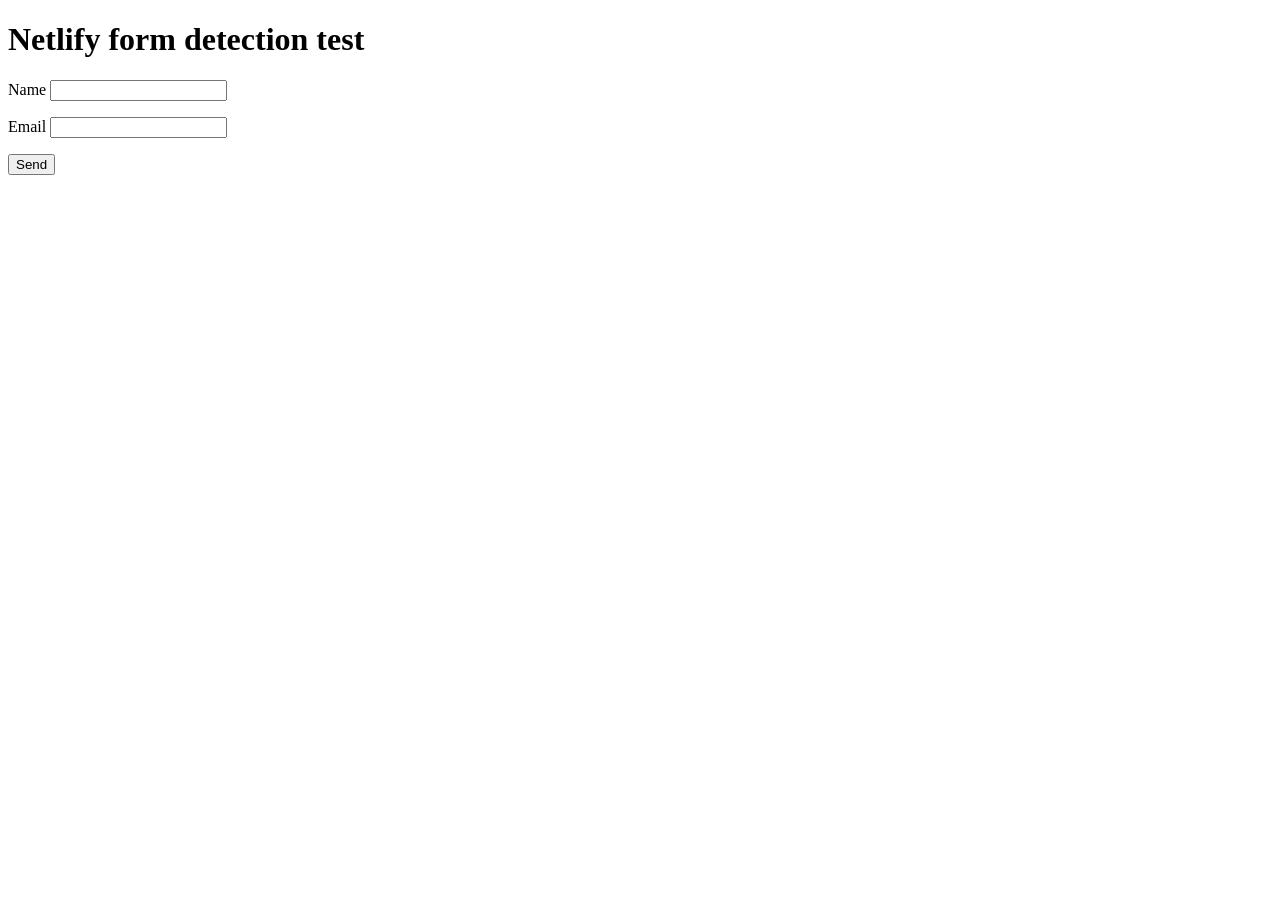
==== nettest.html @ c1eb5ff6 "Add temporary Netlify form detection test page" ====
<!DOCTYPE html>
<html>
<head><meta charset="utf-8"><title>Netlify form detection test</title></head>
<body>
    <h1>Netlify form detection test</h1>

    <form name="nettest" netlify>
      <p>
        <label>Name <input type="text" name="name" /></label>
      </p>
      <p>
        <label>Email <input type="email" name="email" /></label>
      </p>
      <p>
        <button type="submit">Send</button>
      </p>
    </form>
</body>
</html>
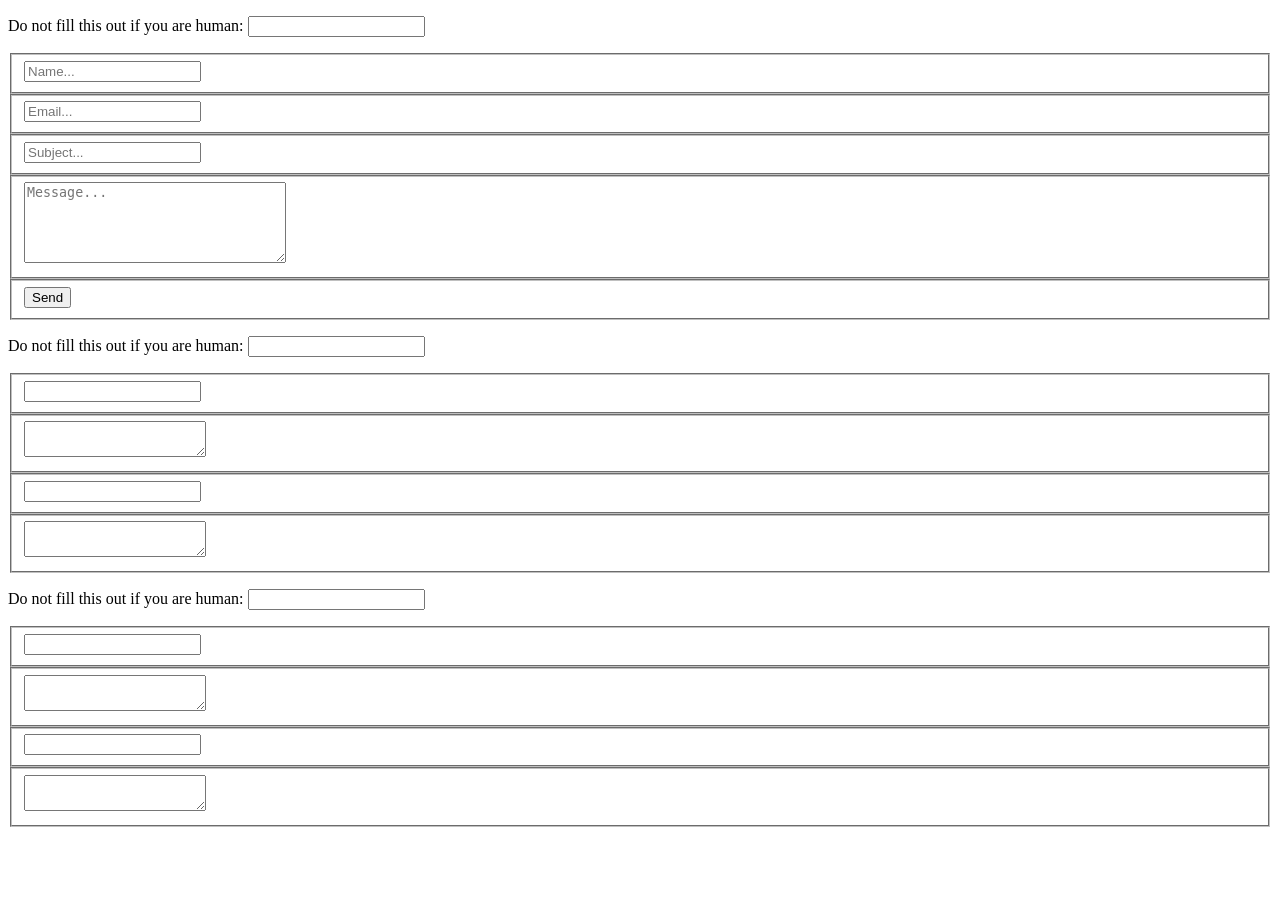
==== commit 69a5735c: "Expand Netlify form isolation matrix" ====
--- a/nettest.html
+++ b/nettest.html
@@ -1,19 +1,43 @@
 <!DOCTYPE html>
 <html>
-<head><meta charset="utf-8"><title>Netlify form detection test</title></head>
+<head><meta charset="utf-8"><title>Netlify form isolation matrix</title></head>
 <body>
-    <h1>Netlify form detection test</h1>
 
-    <form name="nettest" netlify>
-      <p>
-        <label>Name <input type="text" name="name" /></label>
-      </p>
-      <p>
-        <label>Email <input type="email" name="email" /></label>
-      </p>
-      <p>
-        <button type="submit">Send</button>
-      </p>
-    </form>
+<!-- A: exact reproduction of the contact form -->
+<form name="nettest_a" method="POST" action="/thanks.html" data-netlify="true" netlify-honeypot="bot-field">
+  <p class="hidden-field"><label>Do not fill this out if you are human: <input name="bot-field"></label></p>
+  <fieldset class="col-md-6"><input type="text" name="name" placeholder="Name..." required></fieldset>
+  <fieldset class="col-md-6"><input type="email" name="email" placeholder="Email..." required></fieldset>
+  <fieldset class="col-md-12"><input type="text" name="subject" placeholder="Subject..."></fieldset>
+  <fieldset class="col-md-12"><textarea name="message" cols="30" rows="5" placeholder="Message..." required></textarea></fieldset>
+  <fieldset class="col-md-12"><input type="submit" value="Send" class="main-button"></fieldset>
+</form>
+
+<!-- B: contact form minus the action attribute -->
+<form name="nettest_b" method="POST" data-netlify="true" netlify-honeypot="bot-field">
+  <p class="hidden-field"><label>Do not fill this out if you are human: <input name="bot-field"></label></p>
+  <fieldset class="col-md-6"><input type="text" name="name" required></fieldset>
+  <fieldset class="col-md-12"><textarea name="message" required></textarea></fieldset>
+</form>
+
+<!-- C: contact form minus the honeypot -->
+<form name="nettest_c" method="POST" action="/thanks.html" data-netlify="true">
+  <fieldset class="col-md-6"><input type="text" name="name" required></fieldset>
+  <fieldset class="col-md-12"><textarea name="message" required></textarea></fieldset>
+</form>
+
+<!-- D: bare netlify attribute, action and honeypot kept -->
+<form name="nettest_d" method="POST" action="/thanks.html" netlify netlify-honeypot="bot-field">
+  <p class="hidden-field"><label>Do not fill this out if you are human: <input name="bot-field"></label></p>
+  <fieldset class="col-md-6"><input type="text" name="name" required></fieldset>
+  <fieldset class="col-md-12"><textarea name="message" required></textarea></fieldset>
+</form>
+
+<!-- E: data-netlify with fieldset structure, no action, no honeypot -->
+<form name="nettest_e" method="POST" data-netlify="true">
+  <fieldset class="col-md-6"><input type="text" name="name" required></fieldset>
+  <fieldset class="col-md-12"><textarea name="message" required></textarea></fieldset>
+</form>
+
 </body>
 </html>
